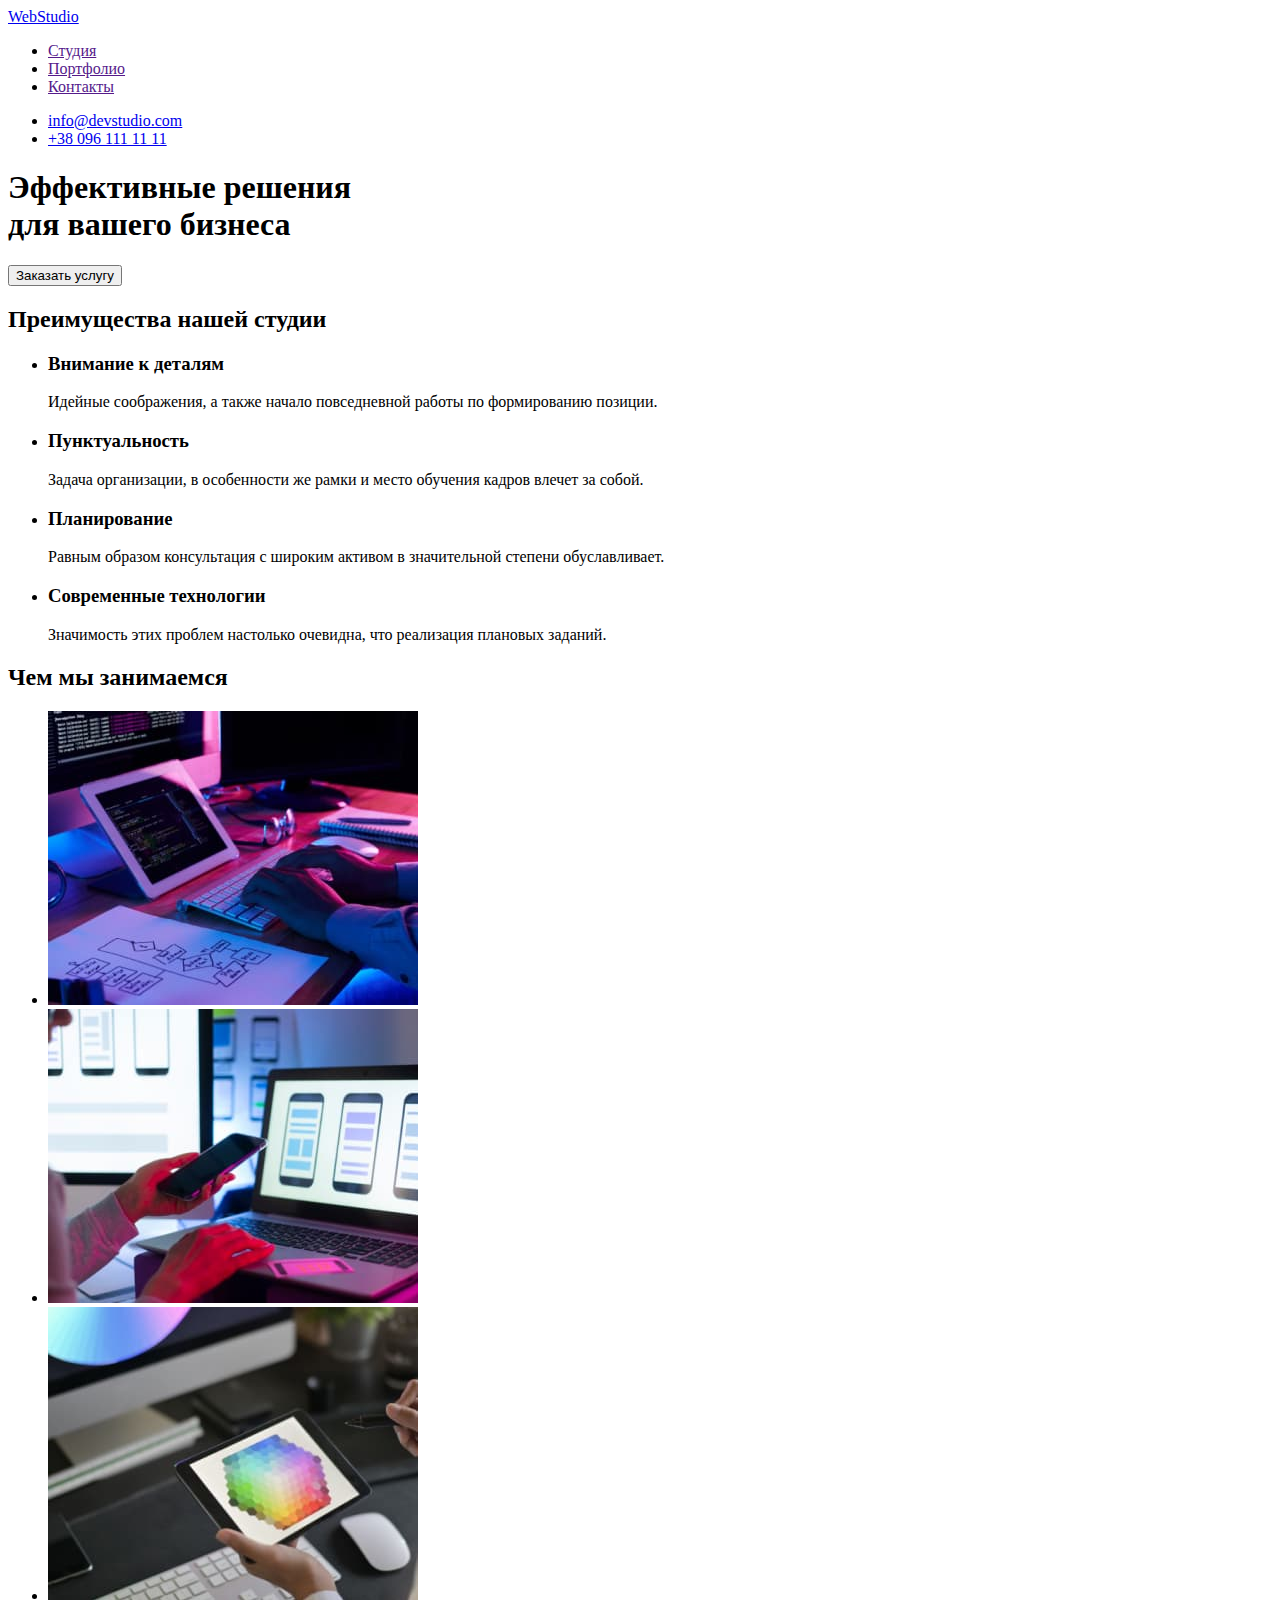
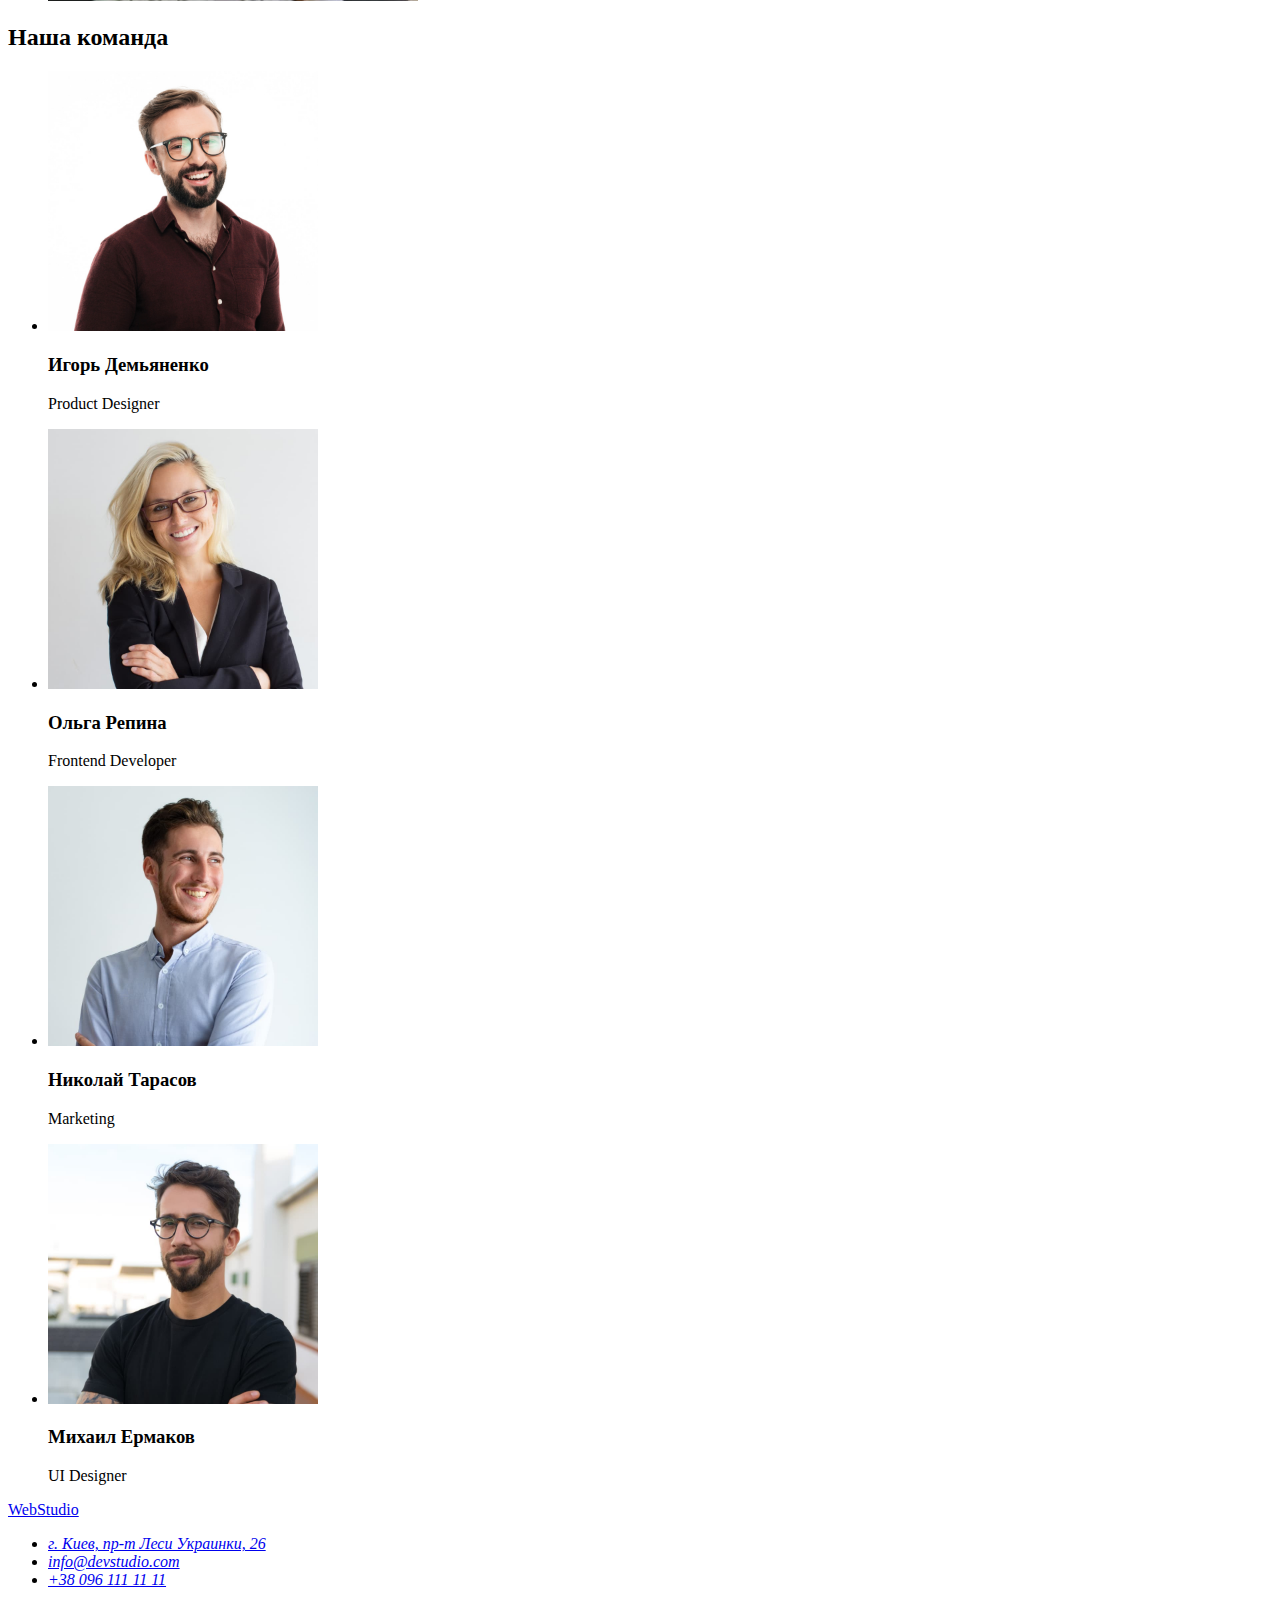
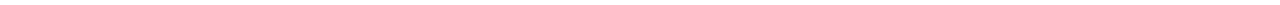
==== index.html @ ed42197a "Скопировал файлы первого ДЗ" ====
<!DOCTYPE html>
<html lang="ru">
  <head>
    <meta charset="UTF-8" />
    <meta http-equiv="X-UA-Compatible" content="IE=edge" />
    <meta name="viewport" content="width=device-width, initial-scale=1.0" />
    <title>Document</title>
  </head>
  <body>
    <!--Page header-->
    <header>
      <nav>
        <a href="https://www.google.com/"> WebStudio</a>
        <ul>
          <li><a href="">Студия</a></li>
          <li><a href="">Портфолио</a></li>
          <li><a href="">Контакты</a></li>
        </ul>
      </nav>
      <ul>
        <li><a href="mailto:info@devstudio.com">info@devstudio.com</a></li>
        <li><a href="tel:+380961111111">+38 096 111 11 11</a></li>
      </ul>
    </header>
    <main>
      <!--Hero Section -->
      <section>
        <h1>
          Эффективные решения <br />
          для вашего бизнеса
        </h1>
        <button type="button">Заказать услугу</button>
      </section>

      <!--Advantages Section-->
      <section>
        <h2>Преимущества нашей студии</h2>
        <ul>
          <li>
            <h3>Внимание к деталям</h3>
            <p>Идейные соображения, а также начало повседневной работы по формированию позиции.</p>
          </li>
          <li>
            <h3>Пунктуальность</h3>
            <p>
              Задача организации, в особенности же рамки и место обучения кадров влечет за собой.
            </p>
          </li>
          <li>
            <h3>Планирование</h3>
            <p>
              Равным образом консультация с широким активом в значительной степени обуславливает.
            </p>
          </li>
          <li>
            <h3>Современные технологии</h3>
            <p>Значимость этих проблем настолько очевидна, что реализация плановых заданий.</p>
          </li>
        </ul>
      </section>

      <!--What are we doing section-->
      <section>
        <h2>Чем мы занимаемся</h2>
        <ul>
          <li>
            <img width="370" height="294" src="./images/box1.jpg" alt="мужчина пишет код" />
          </li>
          <li>
            <img
              width="370"
              height="294"
              src="./images/box2.jpg"
              alt="мужчина держит в руке телефон перед ноутбуком"
            />
          </li>
          <li>
            <img
              width="370"
              height="294"
              src="./images/box3.jpg"
              alt="мужчина выбирает цвет на планшете"
            />
          </li>
        </ul>
      </section>

      <!--Our team-->
      <section>
        <h2>Наша команда</h2>
        <ul>
          <li>
            <img width="270" height="260" src="./images/img2.jpg" alt="мужчина" />
            <h3>Игорь Демьяненко</h3>
            <p>Product Designer</p>
          </li>
          <li>
            <img width="270" height="260" src="./images/img3.jpg" alt="женщина" />
            <h3>Ольга Репина</h3>
            <p>Frontend Developer</p>
          </li>
          <li>
            <img width="270" height="260" src="./images/img4.jpg" alt="мужчина" />
            <h3>Николай Тарасов</h3>
            <p>Marketing</p>
          </li>
          <li>
            <img width="270" height="260" src="./images/img5.jpg" alt="мужчина" />
            <h3>Михаил Ермаков</h3>
            <p>UI Designer</p>
          </li>
        </ul>
      </section>
    </main>

    <!--Footer-->
    <footer>
      <a href="https://www.google.com/">WebStudio</a>
      <address>
        <ul>
          <li>
            <a
              href="https://goo.gl/maps/yP3cJNycTKbXTuei9"
              target="_blank"
              rel="noopener noreferrer"
            >
              г. Киев, пр-т Леси Украинки, 26</a
            >
          </li>
          <li><a href="mailto:info@devstudio.com">info@devstudio.com</a></li>
          <li><a href="tel:+380961111111">+38 096 111 11 11</a></li>
        </ul>
      </address>
    </footer>
  </body>
</html>
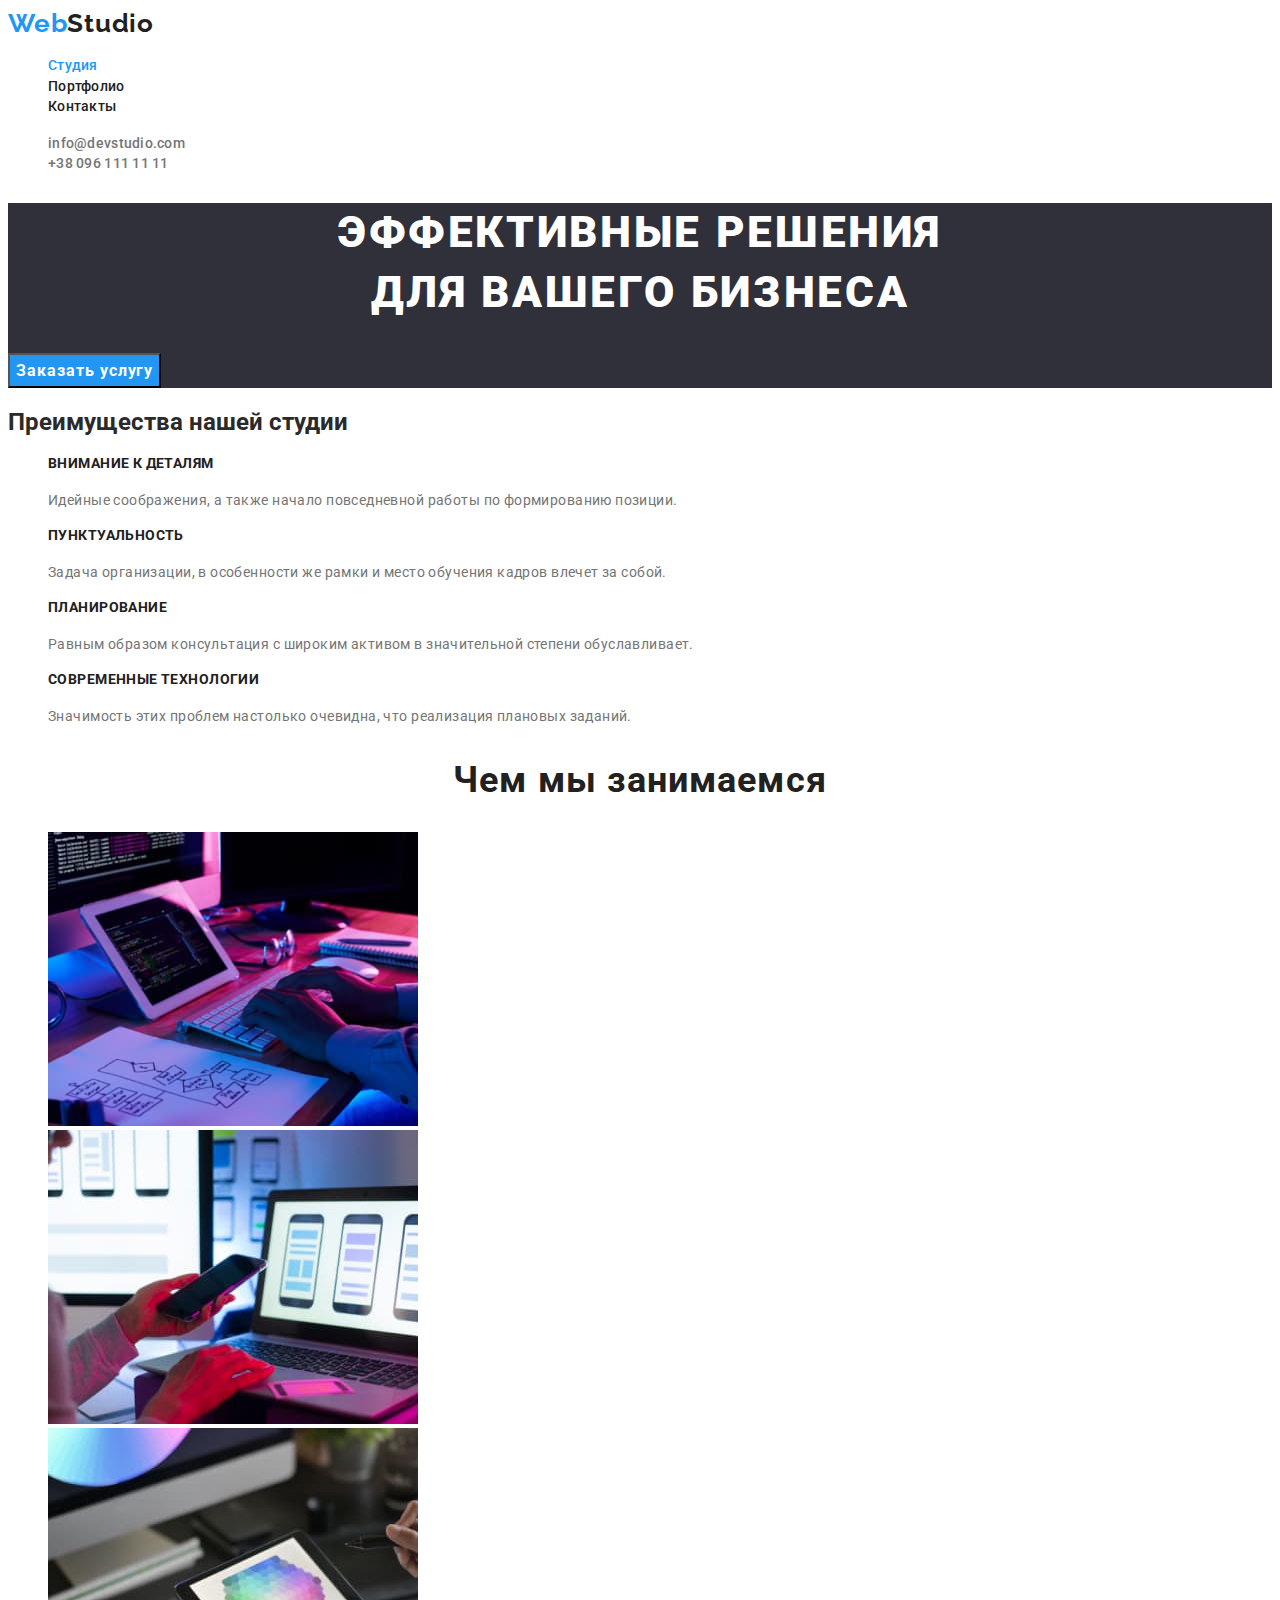
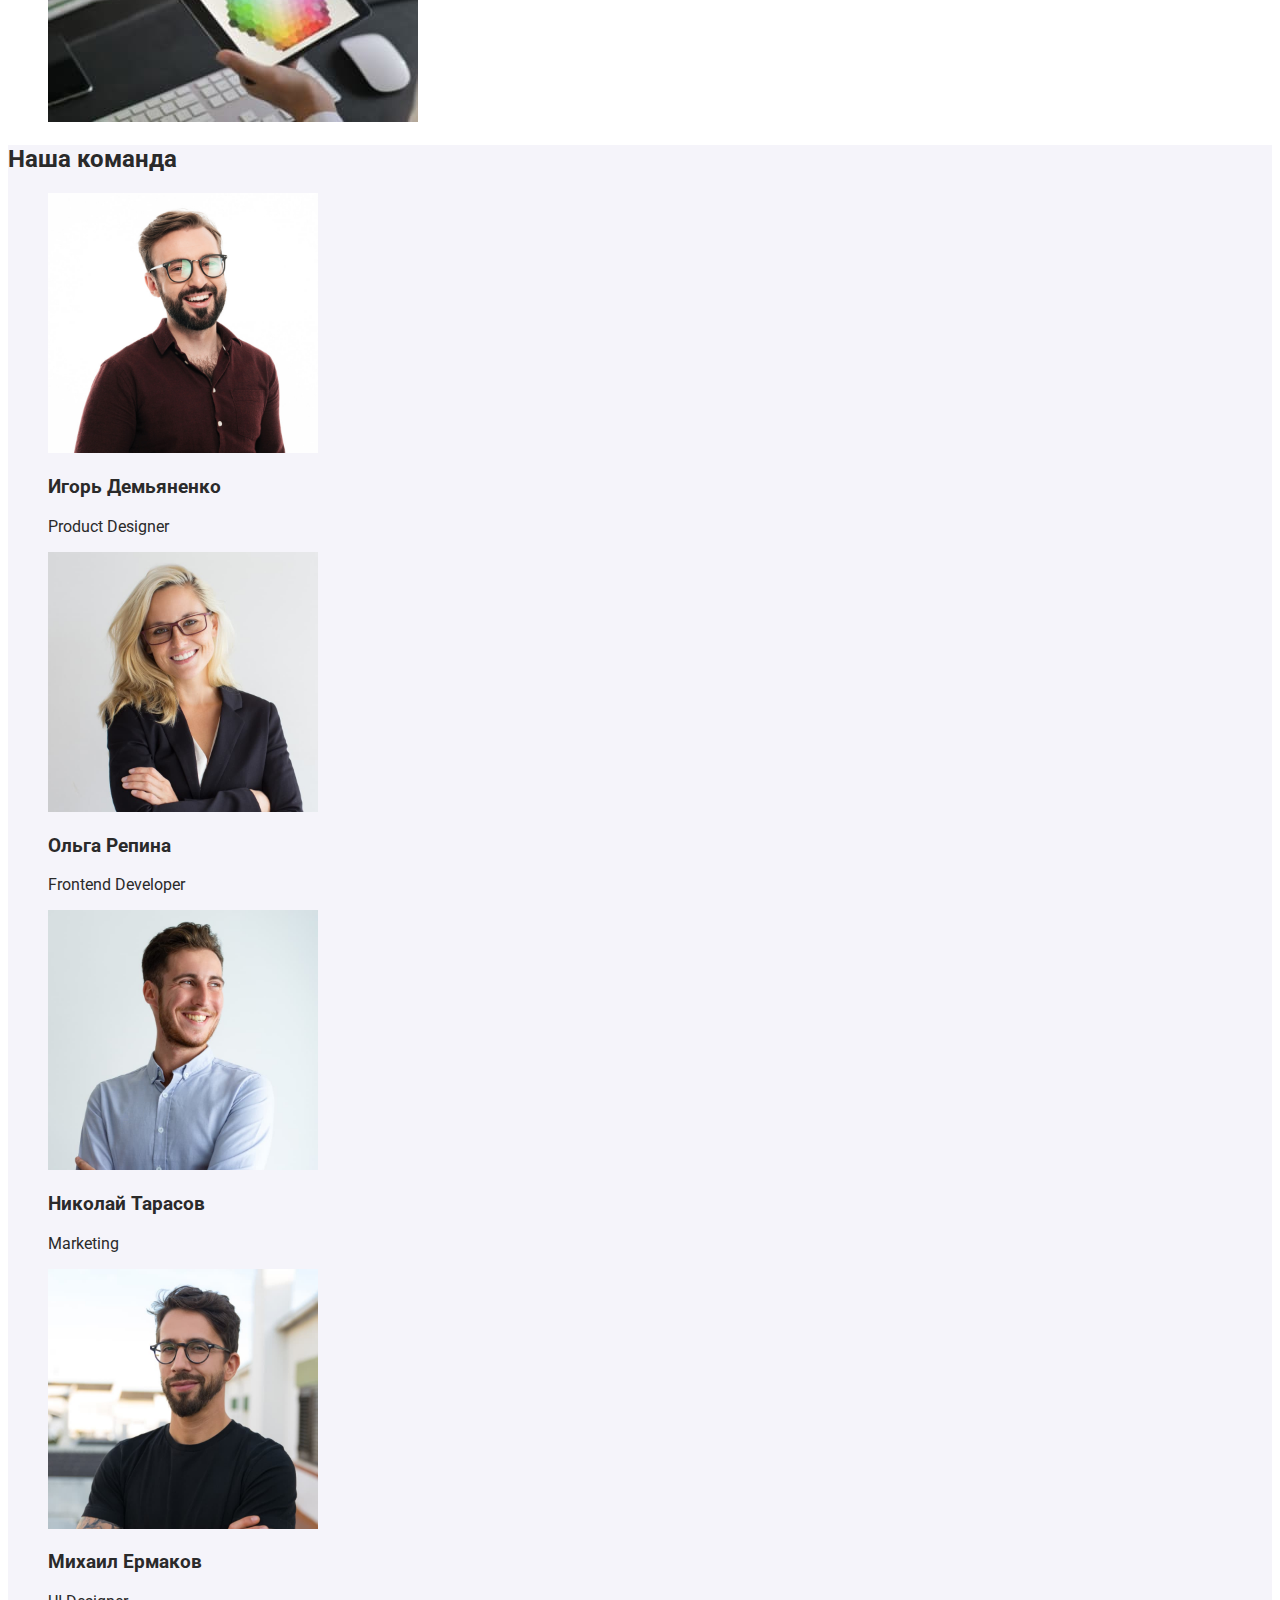
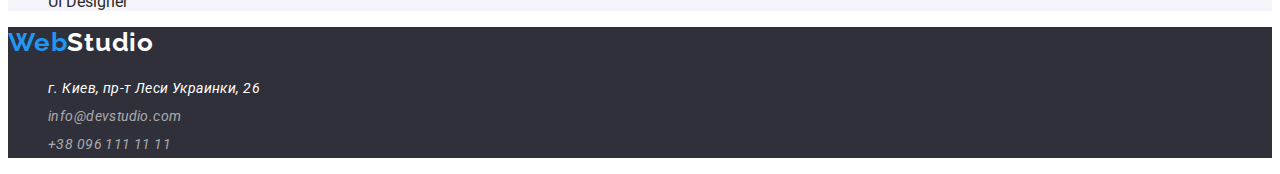
==== commit 31122e86: "Добавил стили и шрифты (не доделал)" ====
--- a/index.html
+++ b/index.html
@@ -5,64 +5,75 @@
     <meta http-equiv="X-UA-Compatible" content="IE=edge" />
     <meta name="viewport" content="width=device-width, initial-scale=1.0" />
     <title>Document</title>
+    <link rel="preconnect" href="https://fonts.googleapis.com" />
+    <link rel="preconnect" href="https://fonts.gstatic.com" crossorigin />
+    <link
+      href="https://fonts.googleapis.com/css2?family=Raleway:wght@700&family=Roboto:wght@400;500;700;900&display=swap"
+      rel="stylesheet"
+    />
+    <link rel="stylesheet" href="css/styles.css" />
   </head>
-  <body>
-    <!--Page header-->
-    <header>
+  <body class="page">
+    <!--шапка сайта-->
+    <header class="page-header">
       <nav>
-        <a href="https://www.google.com/"> WebStudio</a>
-        <ul>
-          <li><a href="">Студия</a></li>
-          <li><a href="">Портфолио</a></li>
-          <li><a href="">Контакты</a></li>
+        <a href="./index.html" class="logo"> Web<span class="inner">Studio</span></a>
+        <ul class="site-nav">
+          <li><a href="index.html" class="link current">Студия</a></li>
+          <li><a href="portfolio.html" class="link">Портфолио</a></li>
+          <li><a href="" class="link">Контакты</a></li>
         </ul>
       </nav>
-      <ul>
-        <li><a href="mailto:info@devstudio.com">info@devstudio.com</a></li>
-        <li><a href="tel:+380961111111">+38 096 111 11 11</a></li>
+      <ul class="site-contacts">
+        <li><a href="mailto:info@devstudio.com" class="link">info@devstudio.com</a></li>
+        <li><a href="tel:+380961111111" class="link">+38 096 111 11 11</a></li>
       </ul>
     </header>
     <main>
-      <!--Hero Section -->
-      <section>
-        <h1>
+      <!--Герой -->
+      <section class="hero">
+        <h1 class="hero-title">
           Эффективные решения <br />
           для вашего бизнеса
         </h1>
-        <button type="button">Заказать услугу</button>
+        <button type="button" class="hero-button">Заказать услугу</button>
       </section>
 
-      <!--Advantages Section-->
-      <section>
+      <!--Преимущества-->
+      <section class="advantages">
         <h2>Преимущества нашей студии</h2>
-        <ul>
+        <ul class="advantages-list">
           <li>
-            <h3>Внимание к деталям</h3>
-            <p>Идейные соображения, а также начало повседневной работы по формированию позиции.</p>
+            <h3 class="title">Внимание к деталям</h3>
+            <p class="text">
+              Идейные соображения, а также начало повседневной работы по формированию позиции.
+            </p>
           </li>
           <li>
-            <h3>Пунктуальность</h3>
-            <p>
+            <h3 class="title">Пунктуальность</h3>
+            <p class="text">
               Задача организации, в особенности же рамки и место обучения кадров влечет за собой.
             </p>
           </li>
           <li>
-            <h3>Планирование</h3>
-            <p>
+            <h3 class="title">Планирование</h3>
+            <p class="text">
               Равным образом консультация с широким активом в значительной степени обуславливает.
             </p>
           </li>
           <li>
-            <h3>Современные технологии</h3>
-            <p>Значимость этих проблем настолько очевидна, что реализация плановых заданий.</p>
+            <h3 class="title">Современные технологии</h3>
+            <p class="text">
+              Значимость этих проблем настолько очевидна, что реализация плановых заданий.
+            </p>
           </li>
         </ul>
       </section>
 
-      <!--What are we doing section-->
-      <section>
-        <h2>Чем мы занимаемся</h2>
-        <ul>
+      <!--Чем мы занимаемся-->
+      <section class="section">
+        <h2 class="section-title">Чем мы занимаемся</h2>
+        <ul class="list">
           <li>
             <img width="370" height="294" src="./images/box1.jpg" alt="мужчина пишет код" />
           </li>
@@ -85,50 +96,51 @@
         </ul>
       </section>
 
-      <!--Our team-->
-      <section>
+      <!--Наша команда-->
+      <section class="team">
         <h2>Наша команда</h2>
-        <ul>
+        <ul class="team list">
           <li>
             <img width="270" height="260" src="./images/img2.jpg" alt="мужчина" />
-            <h3>Игорь Демьяненко</h3>
-            <p>Product Designer</p>
+            <h3 class="title">Игорь Демьяненко</h3>
+            <p class="text">Product Designer</p>
           </li>
           <li>
             <img width="270" height="260" src="./images/img3.jpg" alt="женщина" />
-            <h3>Ольга Репина</h3>
-            <p>Frontend Developer</p>
+            <h3 class="title">Ольга Репина</h3>
+            <p class="text">Frontend Developer</p>
           </li>
           <li>
             <img width="270" height="260" src="./images/img4.jpg" alt="мужчина" />
-            <h3>Николай Тарасов</h3>
-            <p>Marketing</p>
+            <h3 class="title">Николай Тарасов</h3>
+            <p class="text">Marketing</p>
           </li>
           <li>
             <img width="270" height="260" src="./images/img5.jpg" alt="мужчина" />
-            <h3>Михаил Ермаков</h3>
-            <p>UI Designer</p>
+            <h3 class="title">Михаил Ермаков</h3>
+            <p class="text">UI Designer</p>
           </li>
         </ul>
       </section>
     </main>
 
-    <!--Footer-->
-    <footer>
-      <a href="https://www.google.com/">WebStudio</a>
+    <!--Подвал-->
+    <footer class="page-footer">
+      <a href="./index.html" class="logo">Web<span class="inner">Studio</span> </a>
       <address>
         <ul>
           <li>
             <a
               href="https://goo.gl/maps/yP3cJNycTKbXTuei9"
+              class="link"
               target="_blank"
               rel="noopener noreferrer"
             >
               г. Киев, пр-т Леси Украинки, 26</a
             >
           </li>
-          <li><a href="mailto:info@devstudio.com">info@devstudio.com</a></li>
-          <li><a href="tel:+380961111111">+38 096 111 11 11</a></li>
+          <li><a href="mailto:info@devstudio.com" class="info">info@devstudio.com</a></li>
+          <li><a href="tel:+380961111111" class="info">+38 096 111 11 11</a></li>
         </ul>
       </address>
     </footer>
--- a/css/styles.css
+++ b/css/styles.css
@@ -0,0 +1,170 @@
+:root {
+  --primary-text-color: #212121;
+  --header-contacts-text-color: #757575;
+  --accent-color: #2196f3;
+  --primary-white-color: #ffffff;
+  --button-bg-color: #f5f4fa;
+  --bg-color-hero: #2f303a;
+}
+
+body {
+  color: #2a2a2a;
+  background-color: var(--primary-bg-color);
+  font-family: 'Roboto', sans-serif;
+}
+li {
+  list-style-type: none;
+}
+/* Шапка сайта */
+.page-header .inner {
+  color: var(--primary-text-color);
+}
+
+.logo {
+  color: var(--accent-color);
+  font-family: raleway;
+  font-weight: 700;
+  font-size: 26px;
+  line-height: 1.19;
+  letter-spacing: 0.03em;
+  text-decoration: none;
+}
+.site-nav .link {
+  color: var(--primary-text-color);
+  font-weight: 500;
+  font-size: 14px;
+  line-height: 1.4;
+  letter-spacing: 0.02em;
+  text-decoration: none;
+}
+.site-nav .link:hover,
+.site-nav .link:focus {
+  color: var(--accent-color);
+}
+.site-nav .link.current {
+  color: var(--accent-color);
+}
+.site-contacts .link {
+  color: var(--header-contacts-text-color);
+  font-weight: 500;
+  font-size: 14px;
+  line-height: 1.4;
+  letter-spacing: 0.02em;
+  text-decoration: none;
+}
+.site-contacts .link:hover,
+.site-contacts .link:focus {
+  color: var(--accent-color);
+}
+/* Герой */
+.hero {
+  background-color: var(--bg-color-hero);
+}
+.hero-title {
+  color: var(--primary-white-color);
+  font-weight: 900;
+  font-size: 44px;
+  line-height: 1.36;
+  text-align: center;
+  letter-spacing: 0.06em;
+  text-transform: uppercase;
+}
+.hero-button {
+  color: var(--primary-white-color);
+  background-color: var(--accent-color);
+  font-family: inherit;
+  font-weight: 700;
+  font-size: 16px;
+  line-height: 1.87;
+  text-align: center;
+  letter-spacing: 0.06em;
+}
+/* Преимущества */
+.advantages-list .title {
+  color: var(--primary-text-color);
+  font-weight: 700;
+  font-size: 14px;
+  line-height: 1.14;
+  letter-spacing: 0.03em;
+  text-transform: uppercase;
+}
+.advantages-list .text {
+  color: var(--header-contacts-text-color);
+  font-size: 14px;
+  line-height: 2;
+  letter-spacing: 0.03em;
+}
+/* Наша команда */
+.team {
+  background: var(--button-bg-color);
+}
+.team-list .title {
+  color: var(--primary-text-color);
+  font-weight: 500;
+  font-size: 16px;
+  line-height: 1.18;
+  letter-spacing: 0.03em;
+}
+.team-list .text {
+  color: var(--header-contacts-text-color);
+  font-size: 16px;
+  line-height: 19px;
+  letter-spacing: 0.03em;
+}
+
+/* Кнопки портфолио */
+.main-btn .link {
+  color: var(--primary-text-color);
+  font-family: inherit;
+  font-weight: 500;
+  font-size: 16px;
+  line-height: 1.62;
+  text-align: center;
+  letter-spacing: 0.03em;
+}
+.main-btn .link:hover,
+.main-btn .link:focus {
+  color: var(--primary-white-color);
+  background-color: var(--accent-color);
+}
+.main-btn .link.current {
+  color: var(--accent-color);
+}
+
+.section-title {
+  color: var(--primary-text-color);
+  font-weight: 700;
+  font-size: 36px;
+  line-height: 1.16;
+  text-align: center;
+  letter-spacing: 0.03em;
+}
+/*Подвал */
+.page-footer {
+  background-color: var(--bg-color-hero);
+}
+.page-footer .inner {
+  color: var(--primary-white-color);
+}
+.page-footer .link {
+  color: var(--primary-white-color);
+  font-size: 14px;
+  line-height: 2;
+  letter-spacing: 0.03em;
+  text-decoration: none;
+}
+.page-footer .link:hover,
+.page-footer .link:focus {
+  color: var(--accent-color);
+}
+.page-footer .info {
+  color: rgba(255, 255, 255, 0.6);
+  font-size: 14px;
+  line-height: 2;
+  letter-spacing: 0.03em;
+  text-decoration: none;
+}
+.page-footer .info:hover,
+.page-footer .info:focus {
+  color: var(--accent-color);
+}
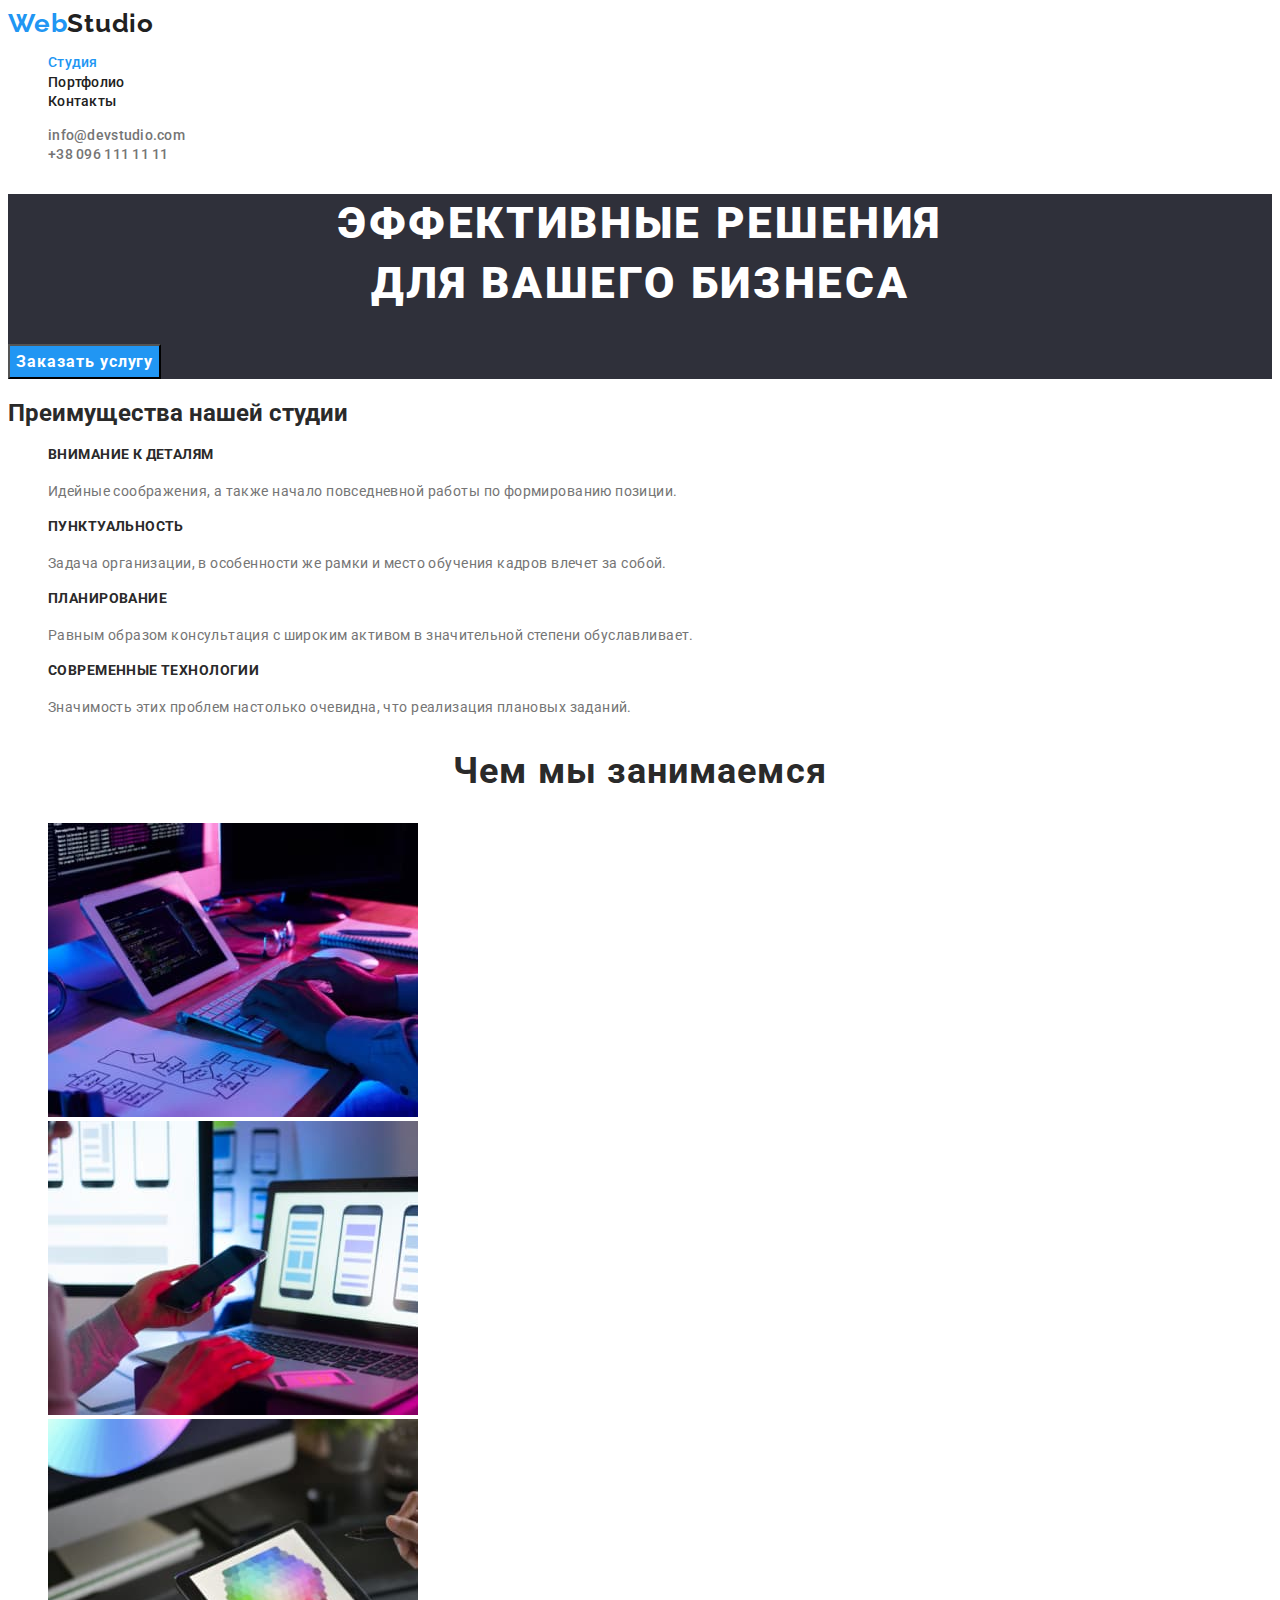
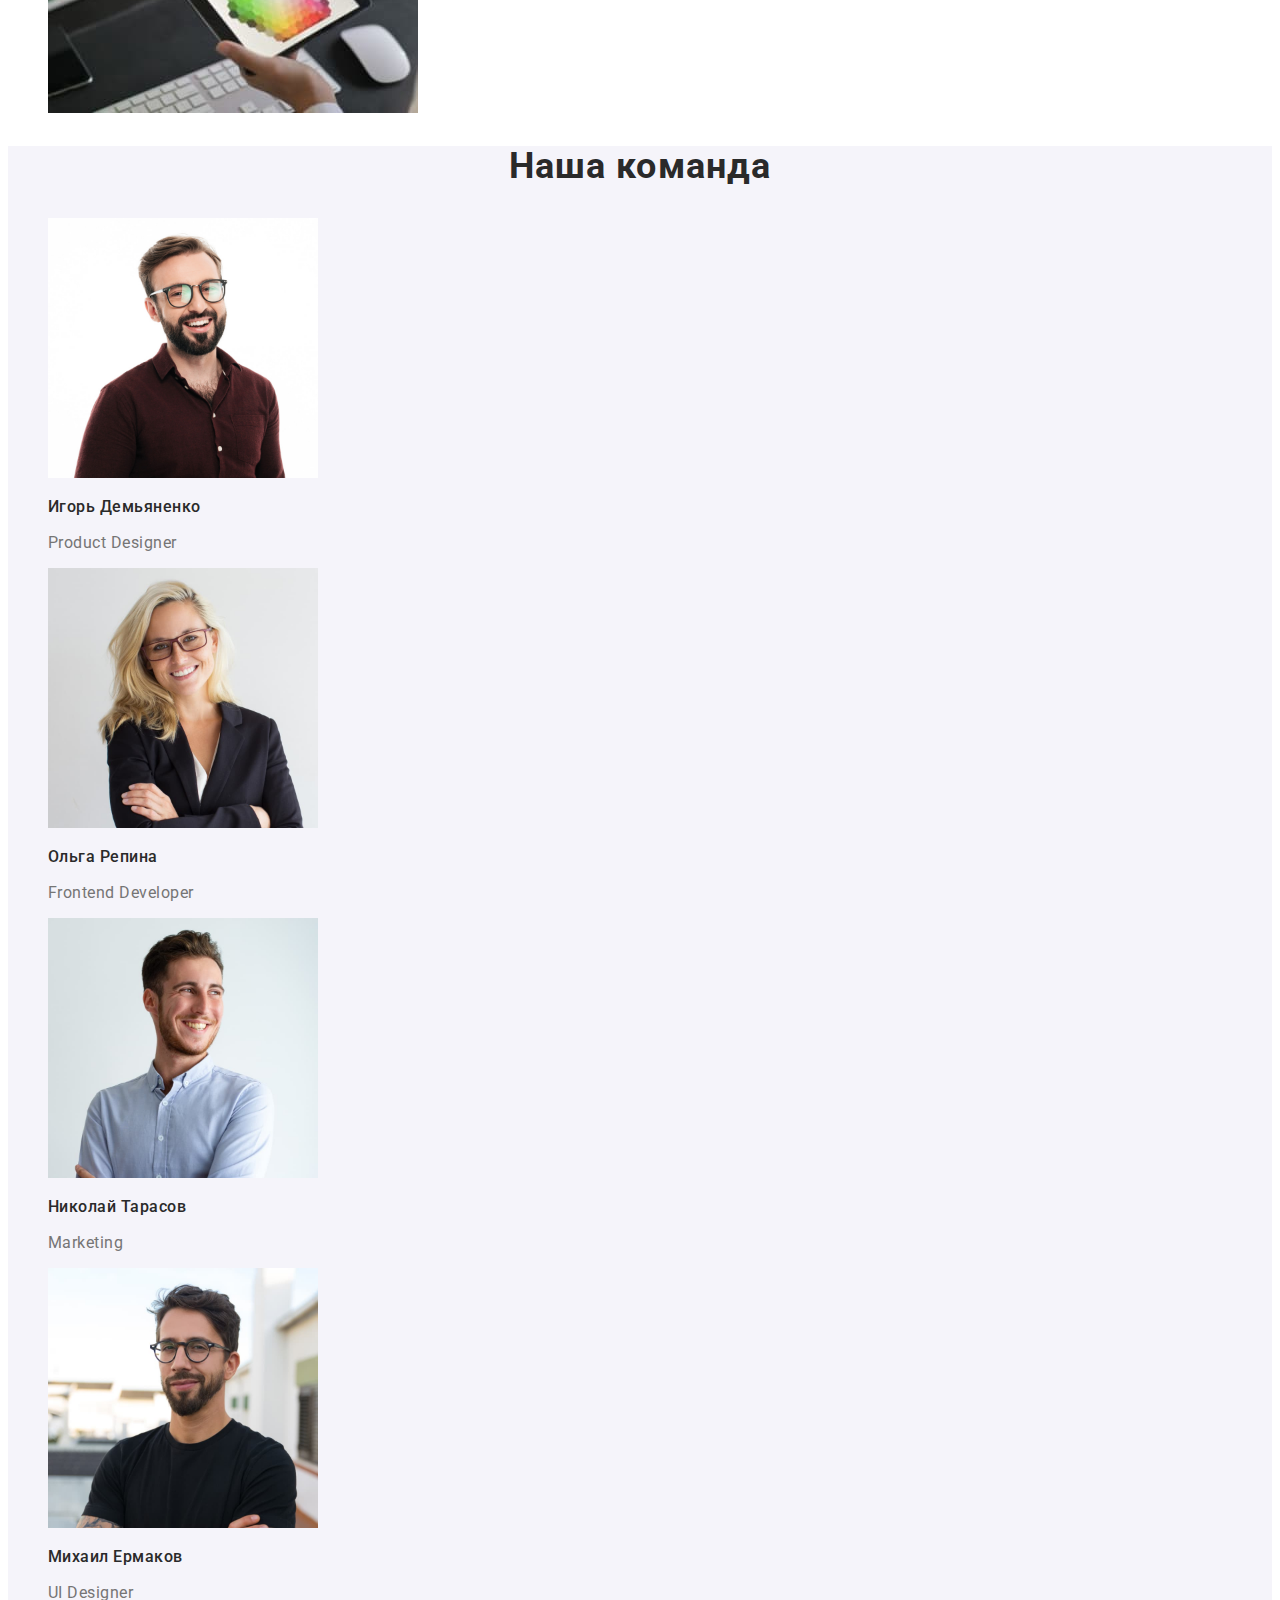
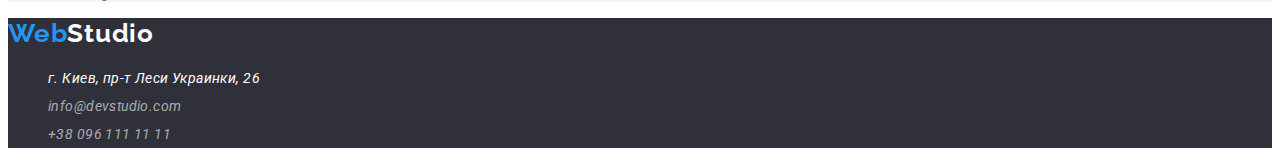
==== commit 22af8389: "Дз2" ====
--- a/index.html
+++ b/index.html
@@ -16,17 +16,22 @@
   <body class="page">
     <!--шапка сайта-->
     <header class="page-header">
+      <!--логотип-->
       <nav>
-        <a href="./index.html" class="logo"> Web<span class="inner">Studio</span></a>
-        <ul class="site-nav">
-          <li><a href="index.html" class="link current">Студия</a></li>
-          <li><a href="portfolio.html" class="link">Портфолио</a></li>
-          <li><a href="" class="link">Контакты</a></li>
+        <a href="./index.html" class="logo link"> Web<span class="inner">Studio</span></a>
+        <!--навигация-->
+        <ul class="site-nav list">
+          <li><a href="index.html" class="site-nav link current">Студия</a></li>
+          <li><a href="portfolio.html" class="site-nav link">Портфолио</a></li>
+          <li><a href="" class="site-nav link">Контакты</a></li>
         </ul>
       </nav>
-      <ul class="site-contacts">
-        <li><a href="mailto:info@devstudio.com" class="link">info@devstudio.com</a></li>
-        <li><a href="tel:+380961111111" class="link">+38 096 111 11 11</a></li>
+      <!--контакты-->
+      <ul class="site-contacts list">
+        <li>
+          <a href="mailto:info@devstudio.com" class="site-contacts link">info@devstudio.com</a>
+        </li>
+        <li><a href="tel:+380961111111" class="site-contacts link">+38 096 111 11 11</a></li>
       </ul>
     </header>
     <main>
@@ -40,9 +45,9 @@
       </section>
 
       <!--Преимущества-->
-      <section class="advantages">
+      <section>
         <h2>Преимущества нашей студии</h2>
-        <ul class="advantages-list">
+        <ul class="benefits list">
           <li>
             <h3 class="title">Внимание к деталям</h3>
             <p class="text">
@@ -98,8 +103,8 @@
 
       <!--Наша команда-->
       <section class="team">
-        <h2>Наша команда</h2>
-        <ul class="team list">
+        <h2 class="team-title">Наша команда</h2>
+        <ul class="team-pic list">
           <li>
             <img width="270" height="260" src="./images/img2.jpg" alt="мужчина" />
             <h3 class="title">Игорь Демьяненко</h3>
@@ -126,21 +131,21 @@
 
     <!--Подвал-->
     <footer class="page-footer">
-      <a href="./index.html" class="logo">Web<span class="inner">Studio</span> </a>
+      <a href="./index.html" class="logo link">Web<span class="inner">Studio</span></a>
       <address>
-        <ul>
+        <ul class="list">
           <li>
             <a
               href="https://goo.gl/maps/yP3cJNycTKbXTuei9"
-              class="link"
+              class="map link"
               target="_blank"
               rel="noopener noreferrer"
             >
               г. Киев, пр-т Леси Украинки, 26</a
             >
           </li>
-          <li><a href="mailto:info@devstudio.com" class="info">info@devstudio.com</a></li>
-          <li><a href="tel:+380961111111" class="info">+38 096 111 11 11</a></li>
+          <li><a href="mailto:info@devstudio.com" class="info link">info@devstudio.com</a></li>
+          <li><a href="tel:+380961111111" class="info link">+38 096 111 11 11</a></li>
         </ul>
       </address>
     </footer>
--- a/css/styles.css
+++ b/css/styles.css
@@ -12,14 +12,17 @@
   background-color: var(--primary-bg-color);
   font-family: 'Roboto', sans-serif;
 }
-li {
-  list-style-type: none;
-}
 /* Шапка сайта */
 .page-header .inner {
   color: var(--primary-text-color);
 }
-
+.list {
+  list-style: none;
+}
+.link {
+  text-decoration: none;
+}
+/* логотип */
 .logo {
   color: var(--accent-color);
   font-family: raleway;
@@ -27,33 +30,34 @@
   font-size: 26px;
   line-height: 1.19;
   letter-spacing: 0.03em;
-  text-decoration: none;
 }
-.site-nav .link {
+/* навигация */
+
+.site-nav {
   color: var(--primary-text-color);
   font-weight: 500;
   font-size: 14px;
   line-height: 1.4;
   letter-spacing: 0.02em;
-  text-decoration: none;
 }
-.site-nav .link:hover,
-.site-nav .link:focus {
+.site-nav:hover,
+.site-nav:focus {
   color: var(--accent-color);
 }
-.site-nav .link.current {
+.site-nav .current {
   color: var(--accent-color);
 }
-.site-contacts .link {
+/* контакты */
+
+.site-contacts {
   color: var(--header-contacts-text-color);
   font-weight: 500;
   font-size: 14px;
   line-height: 1.4;
   letter-spacing: 0.02em;
-  text-decoration: none;
 }
-.site-contacts .link:hover,
-.site-contacts .link:focus {
+.site-contacts:hover,
+.site-contacts:focus {
   color: var(--accent-color);
 }
 /* Герой */
@@ -78,34 +82,48 @@
   line-height: 1.87;
   text-align: center;
   letter-spacing: 0.06em;
+  cursor: pointer;
 }
-/* Преимущества */
-.advantages-list .title {
-  color: var(--primary-text-color);
+
+.benefits .title {
   font-weight: 700;
   font-size: 14px;
   line-height: 1.14;
   letter-spacing: 0.03em;
   text-transform: uppercase;
 }
-.advantages-list .text {
+.benefits .text {
   color: var(--header-contacts-text-color);
   font-size: 14px;
   line-height: 2;
+  letter-spacing: 0.03em;
+}
+/* Чем мы занимаемся */
+.section-title {
+  font-weight: 700;
+  font-size: 36px;
+  line-height: 1.16;
+  text-align: center;
   letter-spacing: 0.03em;
 }
 /* Наша команда */
 .team {
   background: var(--button-bg-color);
 }
-.team-list .title {
-  color: var(--primary-text-color);
+.team-title {
+  font-weight: 700;
+  font-size: 36px;
+  line-height: 1.16;
+  text-align: center;
+  letter-spacing: 0.03em;
+}
+.team-pic .title {
   font-weight: 500;
   font-size: 16px;
   line-height: 1.18;
   letter-spacing: 0.03em;
 }
-.team-list .text {
+.team-pic .text {
   color: var(--header-contacts-text-color);
   font-size: 16px;
   line-height: 19px;
@@ -113,30 +131,36 @@
 }
 
 /* Кнопки портфолио */
+
 .main-btn .link {
-  color: var(--primary-text-color);
   font-family: inherit;
   font-weight: 500;
   font-size: 16px;
   line-height: 1.62;
   text-align: center;
   letter-spacing: 0.03em;
+  cursor: pointer;
 }
 .main-btn .link:hover,
 .main-btn .link:focus {
   color: var(--primary-white-color);
   background-color: var(--accent-color);
 }
-.main-btn .link.current {
+.main-btn .link:current {
   color: var(--accent-color);
 }
+/* Примеры работ */
 
-.section-title {
-  color: var(--primary-text-color);
+.section-examples .title {
   font-weight: 700;
-  font-size: 36px;
-  line-height: 1.16;
-  text-align: center;
+  font-size: 18px;
+  line-height: 2;
+  letter-spacing: 0.06em;
+}
+.section-examples .text {
+  color: var(--header-contacts-text-color);
+  font-size: 16px;
+  line-height: 1.87;
   letter-spacing: 0.03em;
 }
 /*Подвал */
@@ -146,15 +170,14 @@
 .page-footer .inner {
   color: var(--primary-white-color);
 }
-.page-footer .link {
+.page-footer .map {
   color: var(--primary-white-color);
   font-size: 14px;
   line-height: 2;
   letter-spacing: 0.03em;
-  text-decoration: none;
 }
-.page-footer .link:hover,
-.page-footer .link:focus {
+.page-footer .map:hover,
+.page-footer .map:focus {
   color: var(--accent-color);
 }
 .page-footer .info {
@@ -162,7 +185,6 @@
   font-size: 14px;
   line-height: 2;
   letter-spacing: 0.03em;
-  text-decoration: none;
 }
 .page-footer .info:hover,
 .page-footer .info:focus {
